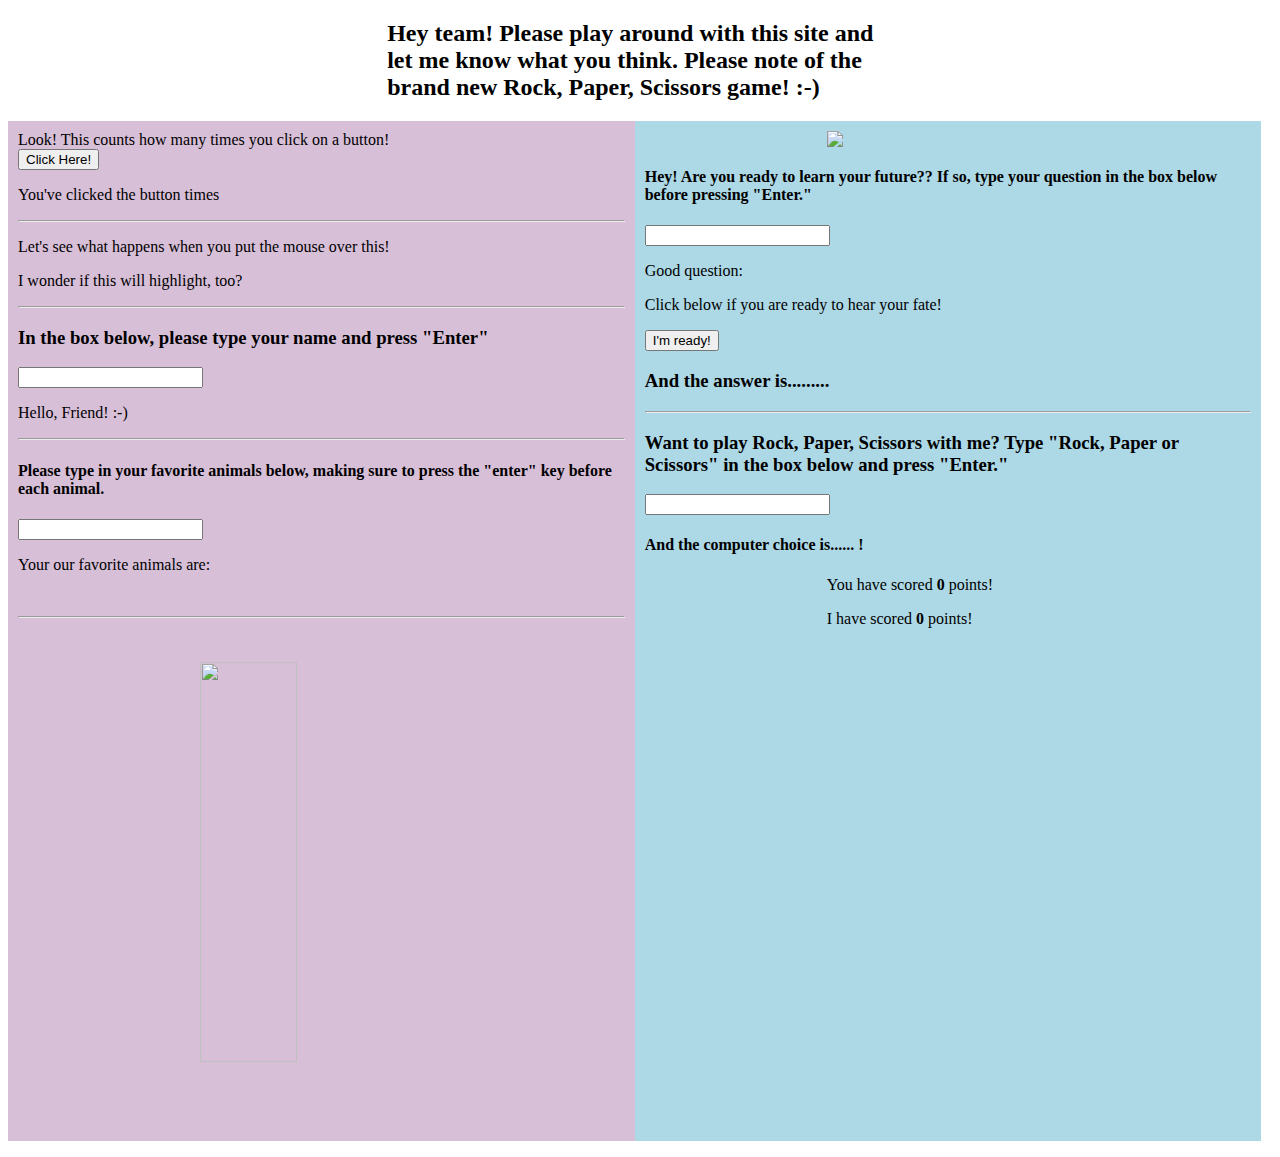
==== index.html @ 2a716d6e "Update index.html" ====
<!DOCTYPE html>   

<head>

	<script src="jquery-3.4.1.min.js"></script>

	<link rel="stylesheet" href="index.css">
	
	<style type="text/css"> </style>


</head>

<h2 class = 'center'> Hey team! Please play around with this site and let me know what you think. Please note of the brand new Rock, Paper, Scissors game! :-) </h2>

	<div class="row">

		<div class="column" style="background-color: THISTLE">

<header> Look! This counts how many times you click on a button!  </header>

<BUTTON id="clickHere"> Click Here! </BUTTON>

<p> You've clicked the button <span id="numClicks" > times </span>

	<hr>

<div id="mouseOverMe" class="highlightText">

<p> Let's see what happens when you put the mouse over this! </p>


<p> I wonder if this will highlight, too? </p>

</div>

<hr>
	

<h3> In the box below, please type your name and press "Enter" </h3>
<input id='nameInput'></input>

<p> Hello, <span id="nameField"> Friend! :-) </span> </p>

<hr>

 <h4> Please type in your favorite animals below, making sure to press the "enter" key before each animal. </h4>

  <input id="itemField"> </input>

<p> Your our favorite animals are:


  <ul>
    <span id="list"> </span>

  </ul>

  <br />
  <hr>
  <br />
  <br />

  <img src="https://www.helpmykidlearn.ie/images/uploads/rock,_paper_larger.jpg" width=300px height=400px class="center">



</div>
		<div class="column" style="background-color: LIGHTBLUE">

<img src="https://icons.iconarchive.com/icons/barkerbaggies/pool-ball/256/Ball-8-icon.png" class="center">

<h4> Hey! Are you ready to learn your future?? If so, type your question in the box below before pressing "Enter." </h4>

<input id='questionInput'></input>

<p> Good question: <span id="questionField"> </span> </p>

<p>Click below if you are ready to hear your fate!</p>

<Button onclick="eightBall()"> I'm ready!</Button>

<h3>And the answer is......... <span id="answer"> </h3>


	<hr>

<h3>Want to play Rock, Paper, Scissors with me? Type "Rock, Paper or Scissors" in the box below and press "Enter."</h3>

<input id='userChoiceInput'></input>

<h4>And the computer choice is......<b><span id='botChoiceSpan'> </span>!</b></h4>

<span id='whoWonSpan'></span>

<p class = 'center'>You have scored <b><span id='userScoreSpan'> 0 </b></span> points!</p>
<p class = 'center'>I have scored <b><span id='botScoreSpan'> 0 </span></b> points!</p>



		</div>


	</div>




<script type="text/javascript" src="index.js">

</script>


</p>


<body>
	


</body>
---- index.css ----
.column {
  float: left;
  width: 48%;
  padding: 10px;
  height: 1000px;
  
}

/* Clear floats after the columns */
.row:after {
  content: "";
  display: table;
  clear: both;
}

.center {
  display: block;
  margin-left: auto;
  margin-right: auto;
  width: 40%;
  
}
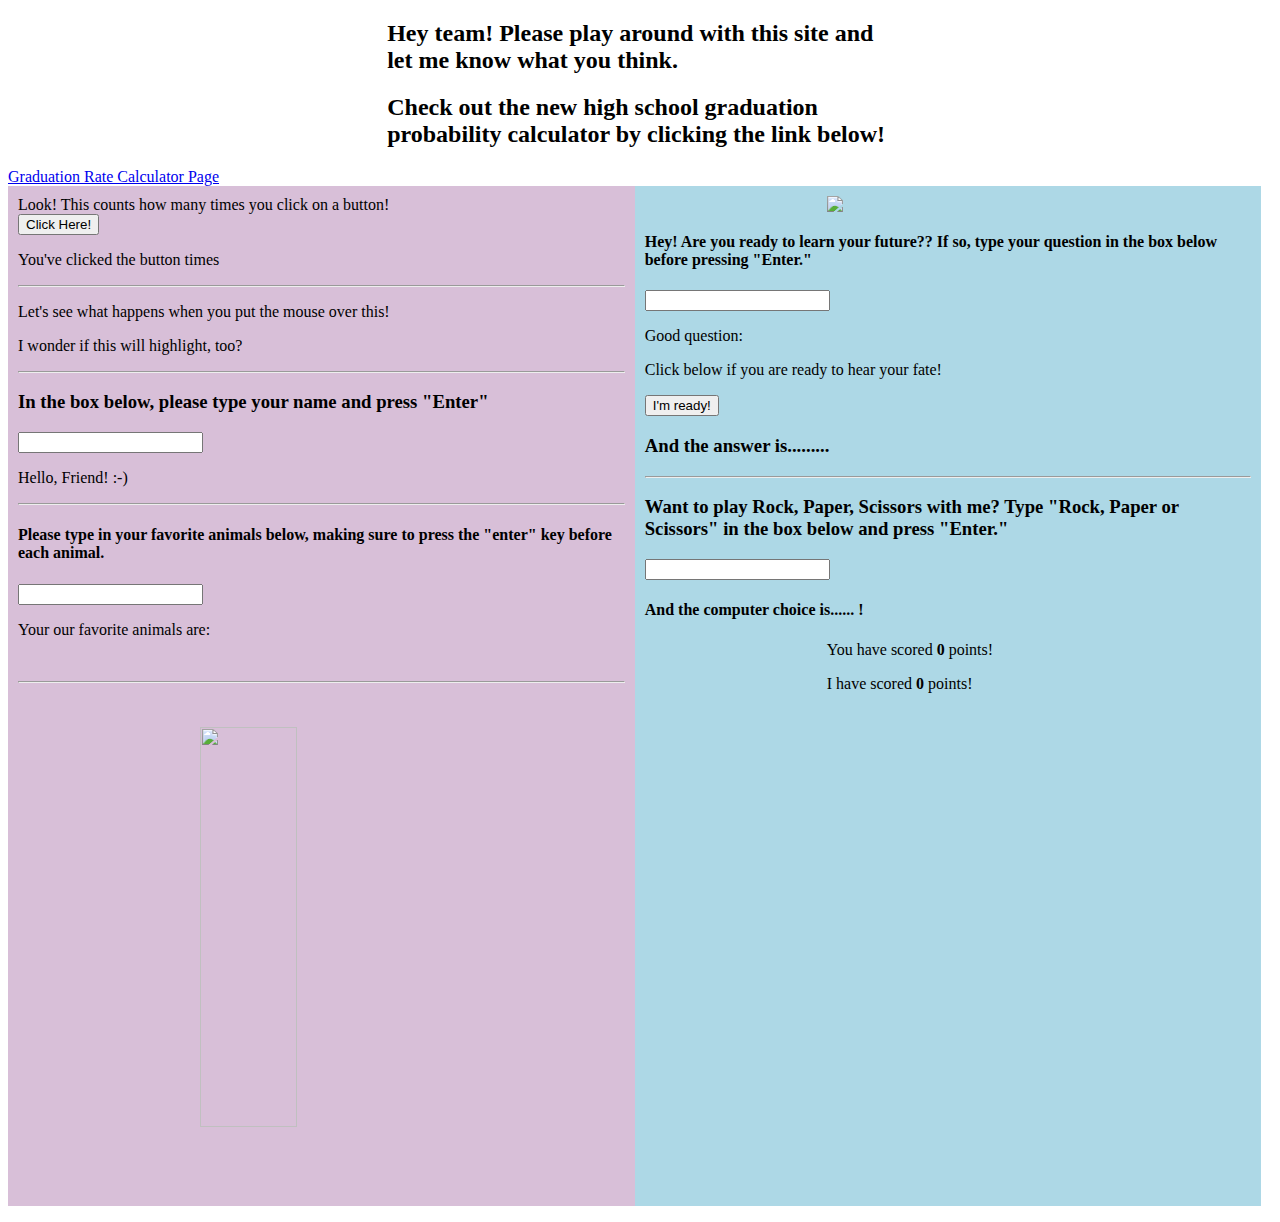
==== commit d731566c: "Update index.html" ====
--- a/index.html
+++ b/index.html
@@ -11,7 +11,9 @@
 
 </head>
 
-<h2 class = 'center'> Hey team! Please play around with this site and let me know what you think. Please note of the brand new Rock, Paper, Scissors game! :-) </h2>
+<h2 class = 'center'> Hey team! Please play around with this site and let me know what you think. </h2>
+<h2 class = 'center'> Check out the new high school graduation probability calculator by clicking the link below! </h2>
+<a href="graduationCalc.html">Graduation Rate Calculator Page</a>
 
 	<div class="row">
 
@@ -95,7 +97,18 @@
 
 <p class = 'center'>You have scored <b><span id='userScoreSpan'> 0 </b></span> points!</p>
 <p class = 'center'>I have scored <b><span id='botScoreSpan'> 0 </span></b> points!</p>
+ 
 
+
+
+<!--
+<h4>This is where you can search the population and GDP/Capita of a country. Simply type the name on a country in the box below and press "Enter." </h4>	
+
+	<input id="countryInput"> </input>
+
+	<span id="popField"> </span>
+	<span id="gdpField"> </span> 
+-->
 
 
 		</div>
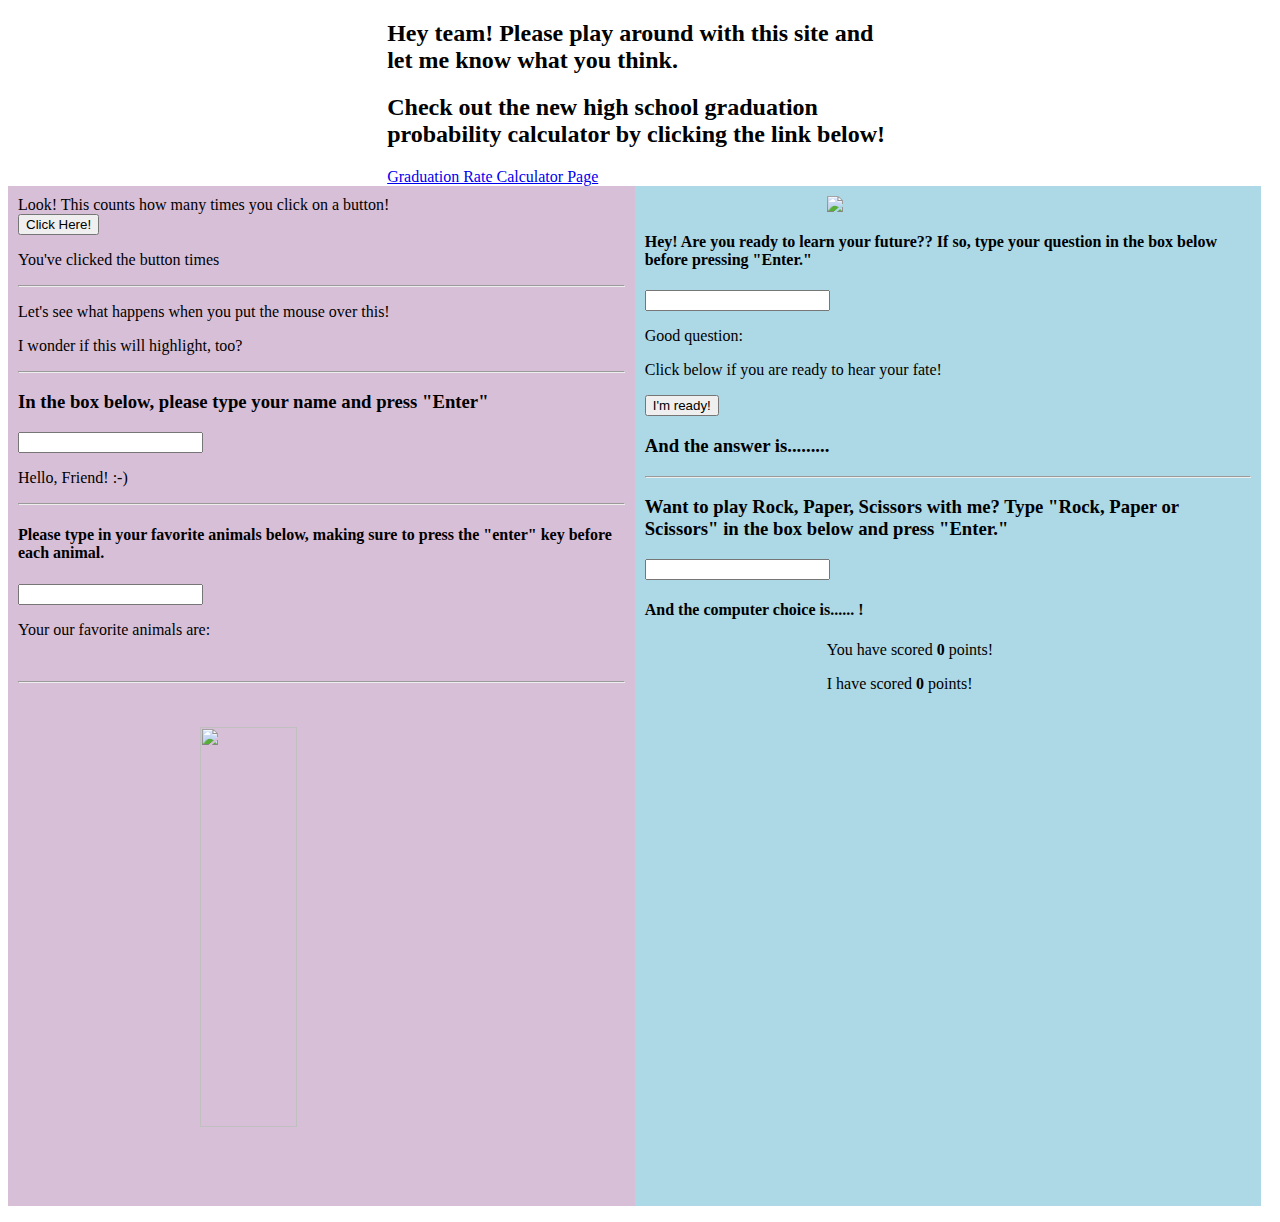
==== commit 6549ab55: "Update index.html" ====
--- a/index.html
+++ b/index.html
@@ -13,7 +13,7 @@
 
 <h2 class = 'center'> Hey team! Please play around with this site and let me know what you think. </h2>
 <h2 class = 'center'> Check out the new high school graduation probability calculator by clicking the link below! </h2>
-<a href="graduationCalc.html">Graduation Rate Calculator Page</a>
+<a class = 'center' href="graduationCalc.html">Graduation Rate Calculator Page</a>
 
 	<div class="row">
 
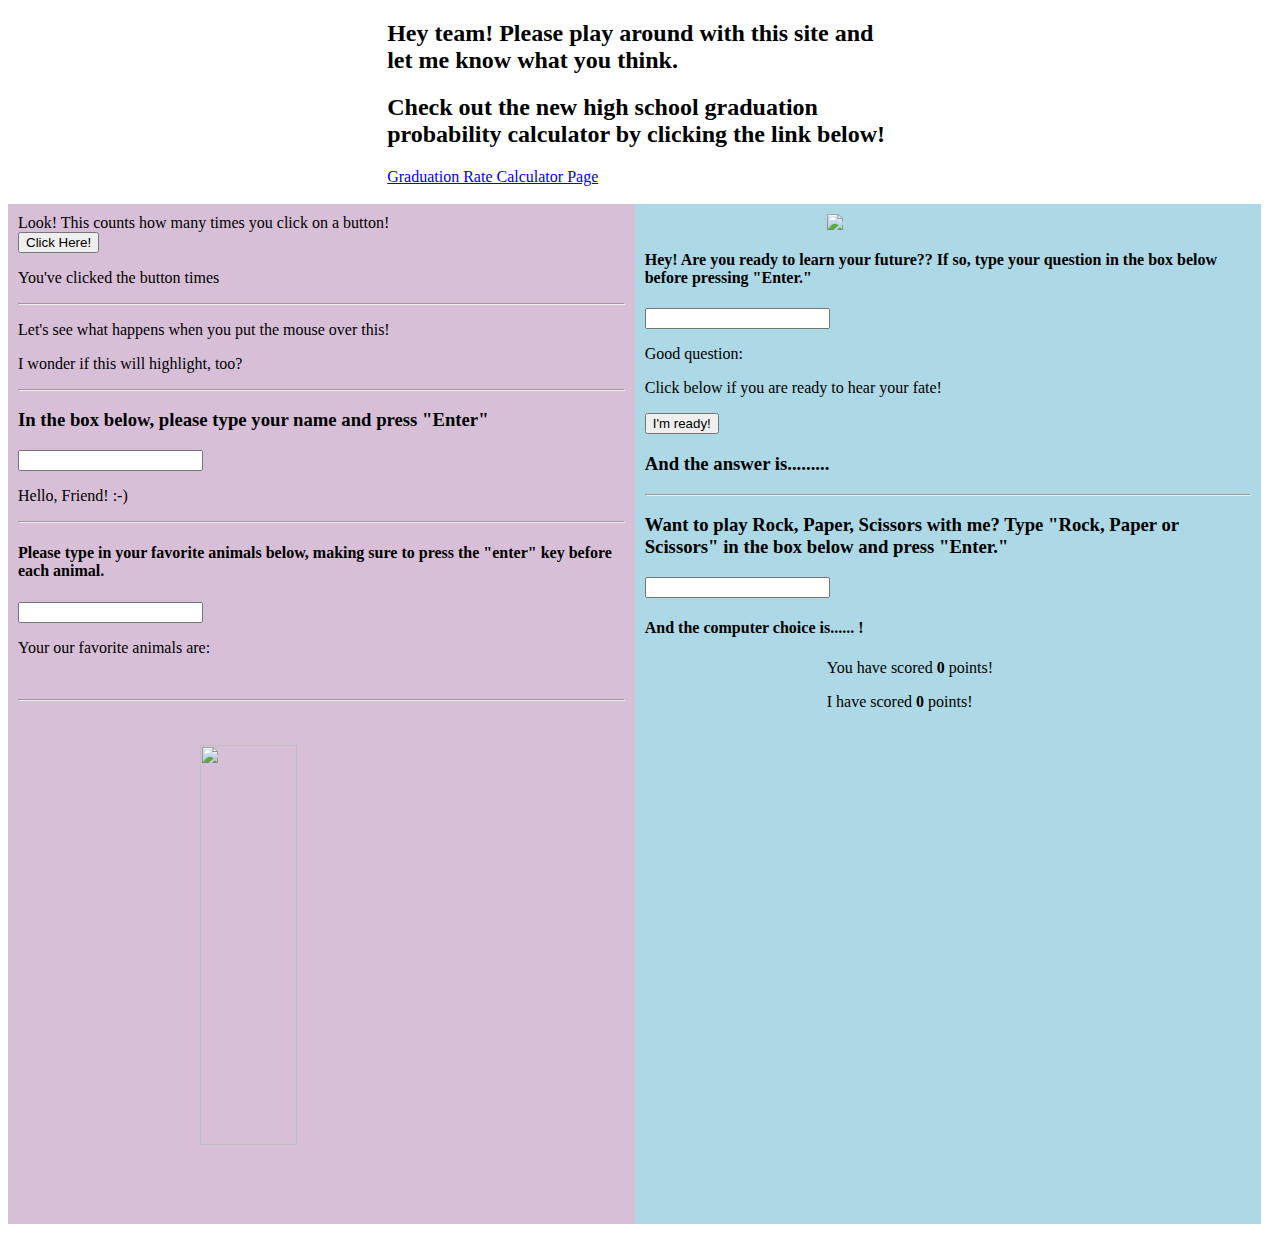
==== commit 2447f8b1: "Update index.html" ====
--- a/index.html
+++ b/index.html
@@ -14,6 +14,8 @@
 <h2 class = 'center'> Hey team! Please play around with this site and let me know what you think. </h2>
 <h2 class = 'center'> Check out the new high school graduation probability calculator by clicking the link below! </h2>
 <a class = 'center' href="graduationCalc.html">Graduation Rate Calculator Page</a>
+<br />
+
 
 	<div class="row">
 
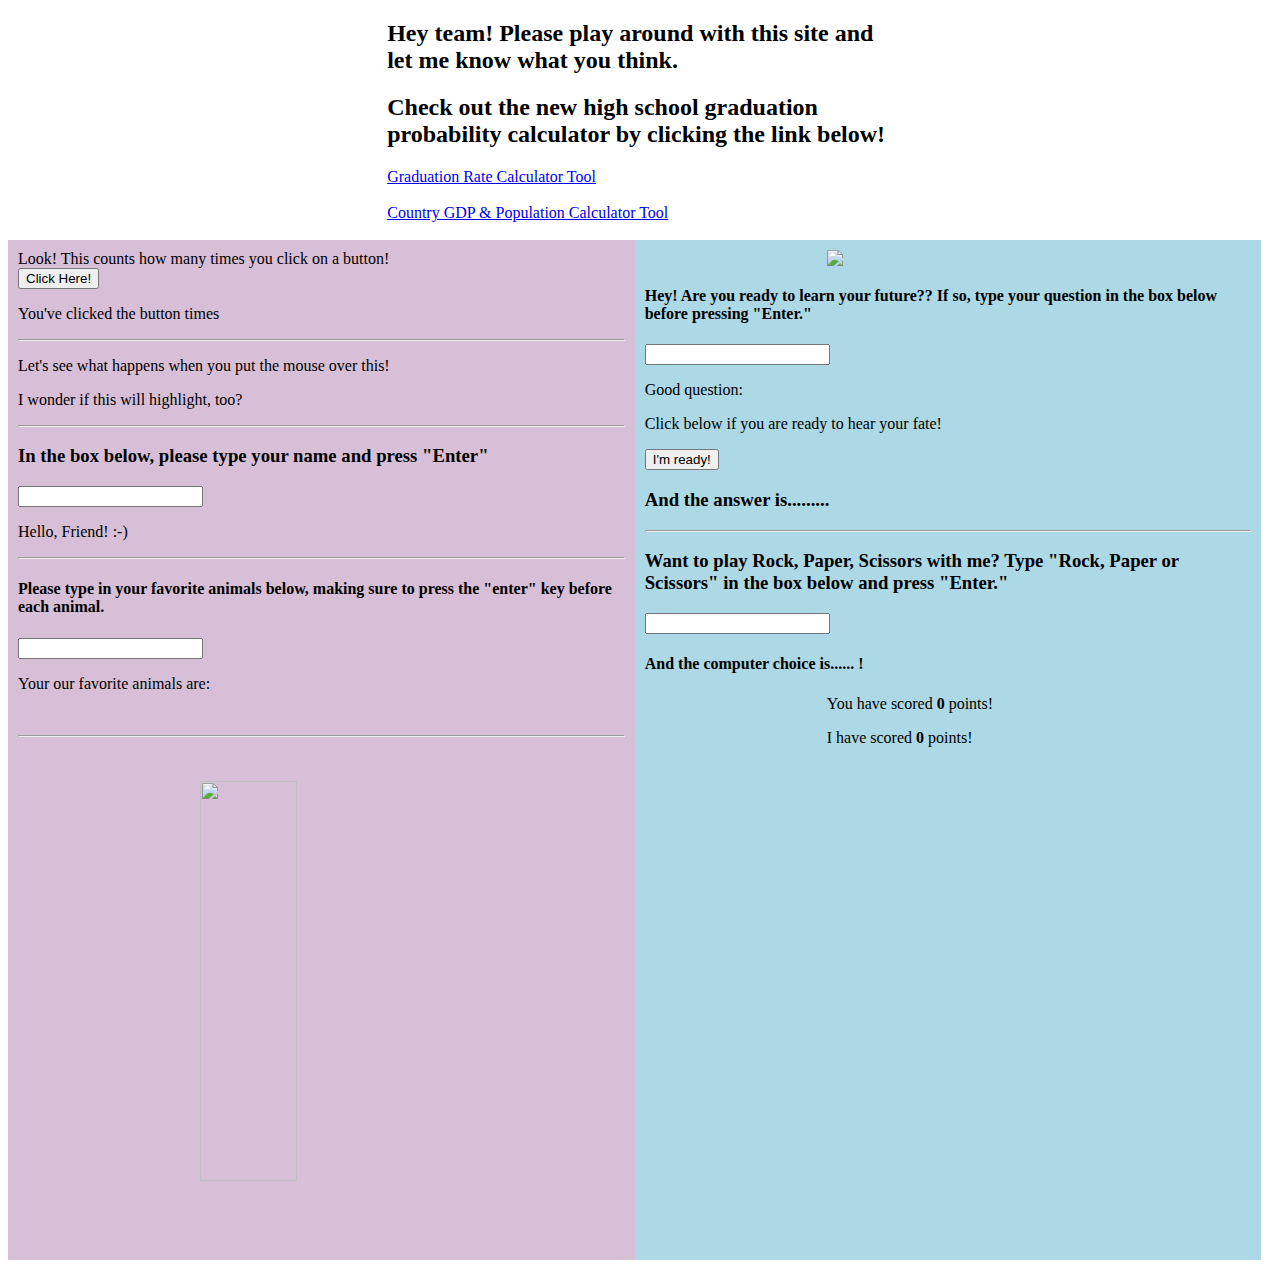
==== commit deedc638: "Update index.html" ====
--- a/index.html
+++ b/index.html
@@ -13,7 +13,9 @@
 
 <h2 class = 'center'> Hey team! Please play around with this site and let me know what you think. </h2>
 <h2 class = 'center'> Check out the new high school graduation probability calculator by clicking the link below! </h2>
-<a class = 'center' href="graduationCalc.html">Graduation Rate Calculator Page</a>
+<a class = 'center' href="graduationCalc.html">Graduation Rate Calculator Tool</a> 
+<br />
+<a class = 'center' href="GDP_calculator_web.html">Country GDP & Population Calculator Tool</a>
 <br />
 
 
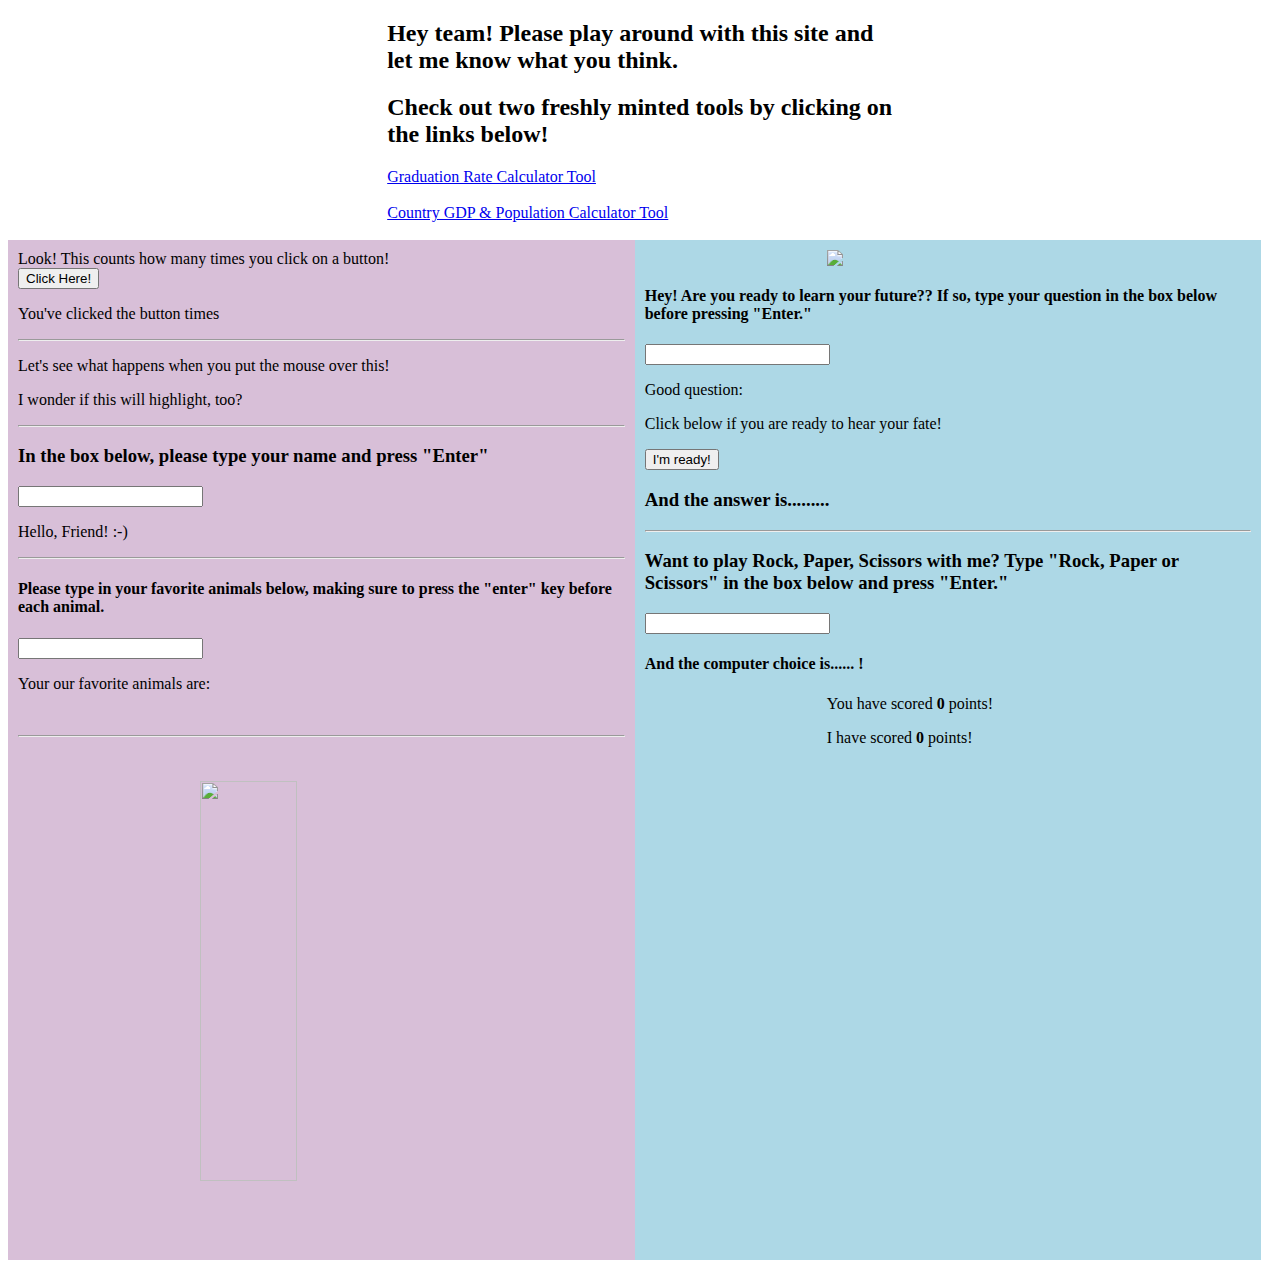
==== commit 4ed70aea: "Update index.html" ====
--- a/index.html
+++ b/index.html
@@ -12,10 +12,10 @@
 </head>
 
 <h2 class = 'center'> Hey team! Please play around with this site and let me know what you think. </h2>
-<h2 class = 'center'> Check out the new high school graduation probability calculator by clicking the link below! </h2>
+<h2 class = 'center'> Check out two freshly minted tools by clicking on the links below!  </h2>
 <a class = 'center' href="graduationCalc.html">Graduation Rate Calculator Tool</a> 
 <br />
-<a class = 'center' href="GDP_calculator_web.html">Country GDP & Population Calculator Tool</a>
+<a class = 'center' href="GDP_web.html">Country GDP & Population Calculator Tool</a>
 <br />
 
 
